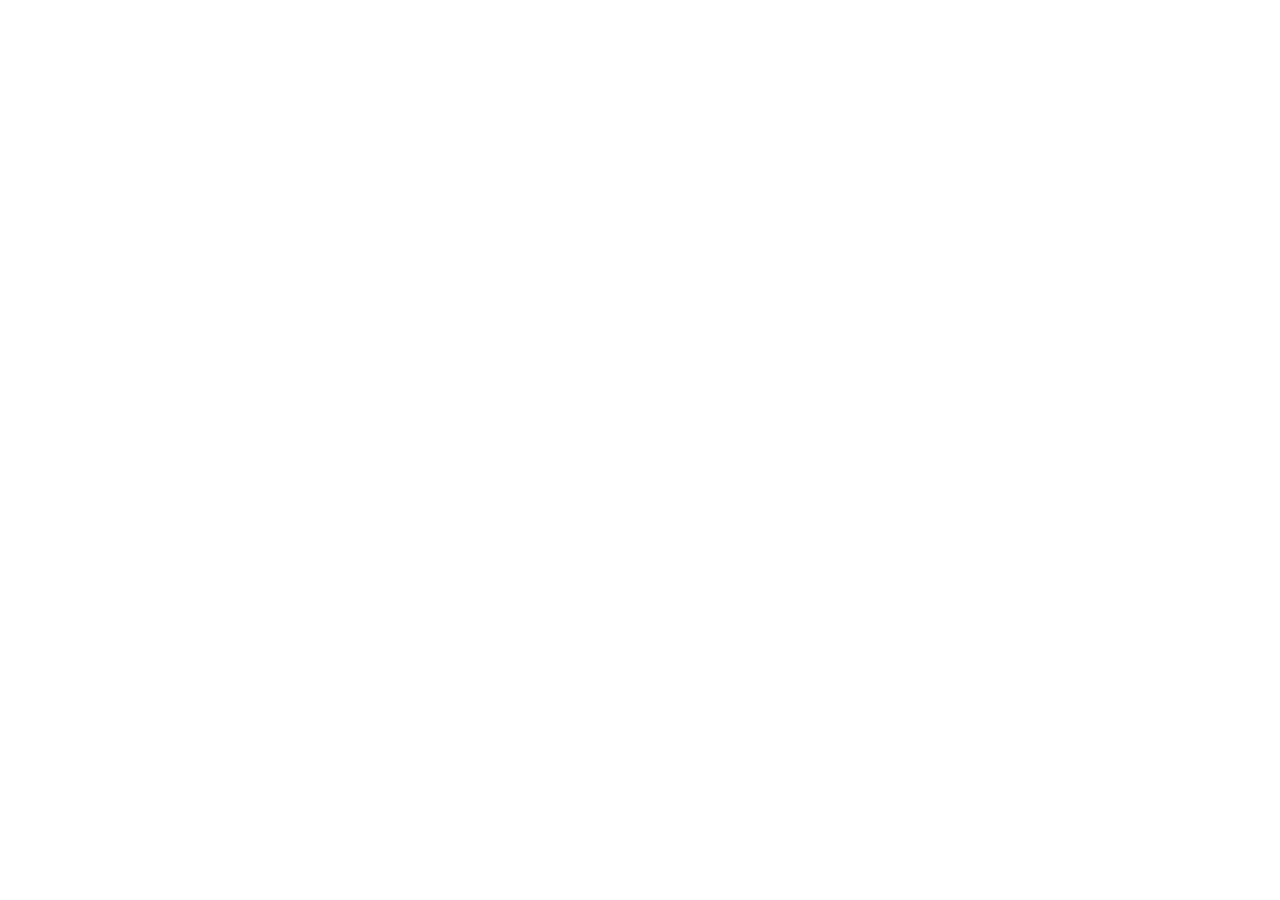
==== index.html @ 46931d1c "Website with motion" ====
<!doctype html>
<html lang="en">
  <head>
    <meta charset="UTF-8" />
    <meta name="viewport" content="width=device-width, initial-scale=1.0" />
    <meta name="theme-color" content="#0B1B3A" />
    <meta name="description" content="Mextra Mart — groceries, snacks, dairy and daily needs delivered to your door in minutes. Everything you need under one roof." />
    <link rel="icon" type="image/png" href="/mextra-mart-web/icon.png" />
    <link rel="apple-touch-icon" href="/mextra-mart-web/icon.png" />
    <link rel="manifest" href="/mextra-mart-web/manifest.webmanifest" />
    <title>Mextra Mart — Groceries delivered in minutes</title>
    <script type="module" crossorigin src="/mextra-mart-web/assets/index-C1_lPmuP.js"></script>
    <link rel="stylesheet" crossorigin href="/mextra-mart-web/assets/index-CFnrbe9W.css">
  </head>
  <body>
    <div id="root"></div>
  </body>
</html>
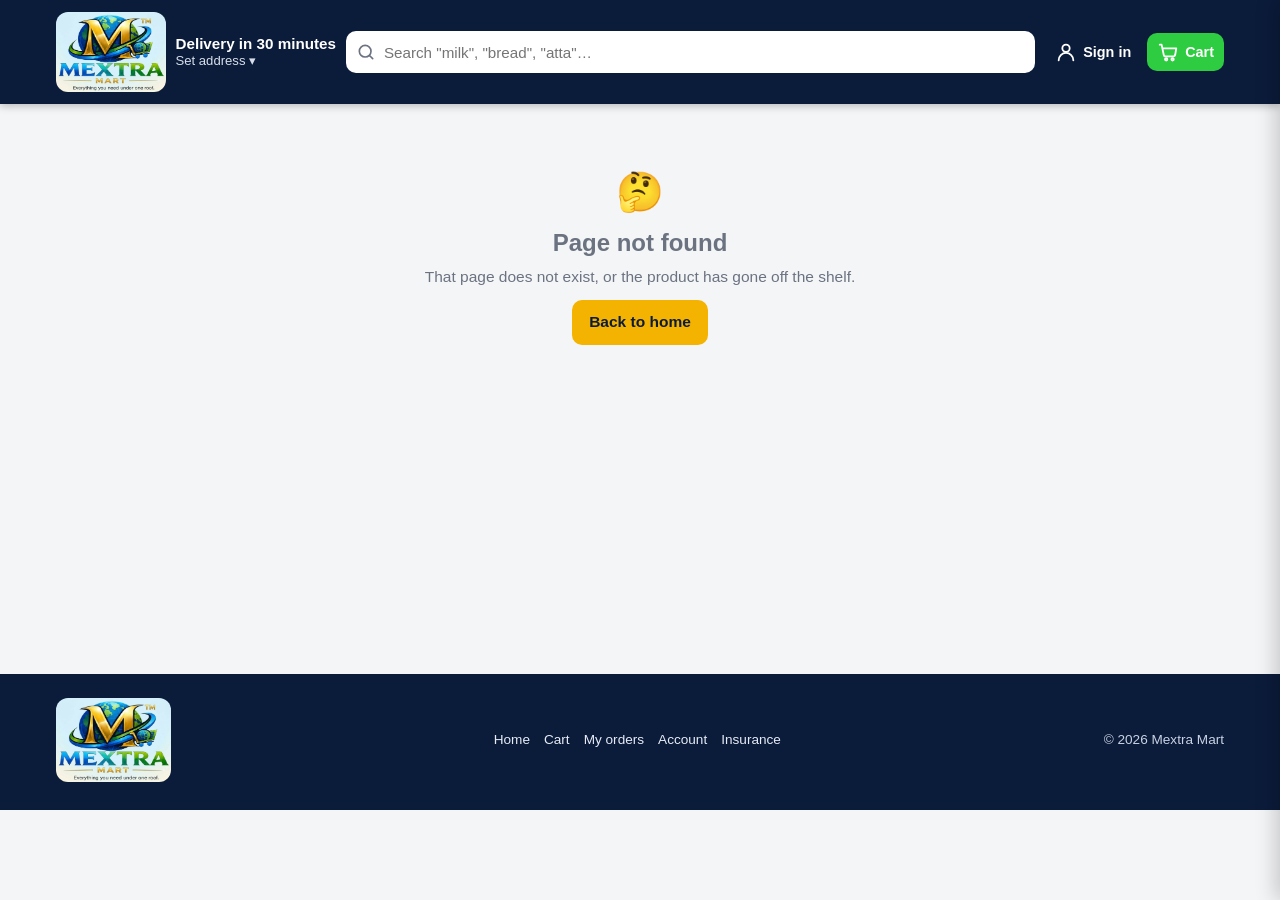
==== commit 411b7a59: "Insurance form fields named for screen readers" ====
--- a/index.html
+++ b/index.html
@@ -5,12 +5,12 @@
     <meta name="viewport" content="width=device-width, initial-scale=1.0" />
     <meta name="theme-color" content="#0B1B3A" />
     <meta name="description" content="Mextra Mart — groceries, snacks, dairy and daily needs delivered to your door in minutes. Everything you need under one roof." />
-    <link rel="icon" type="image/png" href="/mextra-mart-web/icon.png" />
-    <link rel="apple-touch-icon" href="/mextra-mart-web/icon.png" />
-    <link rel="manifest" href="/mextra-mart-web/manifest.webmanifest" />
+    <link rel="icon" type="image/png" href="/icon.png" />
+    <link rel="apple-touch-icon" href="/icon.png" />
+    <link rel="manifest" href="/manifest.webmanifest" />
     <title>Mextra Mart — Groceries delivered in minutes</title>
-    <script type="module" crossorigin src="/mextra-mart-web/assets/index-C1_lPmuP.js"></script>
-    <link rel="stylesheet" crossorigin href="/mextra-mart-web/assets/index-CFnrbe9W.css">
+    <script type="module" crossorigin src="/assets/index-BEagDI4g.js"></script>
+    <link rel="stylesheet" crossorigin href="/assets/index-Bed-eMU-.css">
   </head>
   <body>
     <div id="root"></div>
--- a/assets/index-Bed-eMU-.css
+++ b/assets/index-Bed-eMU-.css
@@ -0,0 +1 @@
+:root{--navy:#0b1b3a;--navy-2:#13294f;--gold:#f5b301;--gold-2:#d99f00;--green:#2ecc40;--green-2:#27ae35;--blue:#1e90ff;--red:#e53935;--red-bg:#fdecea;--bg:#f4f5f7;--card:#fff;--text:#1a1f2b;--muted:#6b7280;--line:#e5e7eb;--radius:12px;--shadow:0 1px 3px #0b1b3a14, 0 4px 14px #0b1b3a0f;--maxw:1200px;--hdr-h:112px;--lightningcss-light:initial;--lightningcss-dark: ;--lightningcss-light:initial;--lightningcss-dark: ;color-scheme:light;--ease:cubic-bezier(.2, .8, .2, 1);--pop:cubic-bezier(.34, 1.56, .64, 1);--dur:.22s;--dur-slow:.32s}@keyframes m-rise{0%{opacity:0;transform:translateY(12px)}to{opacity:1;transform:none}}@keyframes m-fade{0%{opacity:0}to{opacity:1}}@keyframes m-page{0%{opacity:0;transform:translateY(8px)}to{opacity:1;transform:none}}@keyframes m-pop{0%{opacity:0;transform:scale(.4)}60%{opacity:1;transform:scale(1.15)}to{opacity:1;transform:scale(1)}}@keyframes m-bump{0%{opacity:0;transform:translateY(6px)scale(.7)}55%{opacity:1;transform:translateY(-2px)scale(1.15)}to{opacity:1;transform:none}}@keyframes m-nudge{0%,to{transform:none}30%{transform:translateY(-3px)rotate(-6deg)}65%{transform:translateY(1px)rotate(4deg)}}@keyframes m-slide-up{0%{opacity:0;transform:translateY(calc(100% + 16px))}to{opacity:1;transform:none}}@keyframes m-slide-down{0%{opacity:1;transform:none}to{opacity:0;transform:translateY(calc(100% + 16px))}}@keyframes m-grow{0%{opacity:0;grid-template-rows:0fr}to{opacity:1;grid-template-rows:1fr}}@keyframes m-shrink{0%{opacity:1;grid-template-rows:1fr}to{opacity:0;grid-template-rows:0fr}}@keyframes m-shimmer{0%{background-position:200% 0}to{background-position:-200% 0}}@keyframes m-shine{0%{background-position:100% 0}to{background-position:0 0}}@keyframes m-kenburns{0%{transform:scale(1)}to{transform:scale(1.06)}}@keyframes m-fill{0%{transform:scaleX(0)}to{transform:scaleX(1)}}@keyframes m-draw{to{stroke-dashoffset:0}}@keyframes m-pulse{0%,to{box-shadow:0 0 0 1px var(--gold), 0 0 0 0 #f5b3018c}60%{box-shadow:0 0 0 1px var(--gold), 0 0 0 8px #f5b30100}}@keyframes m-toast-in{0%{opacity:0;transform:translateY(10px)scale(.97)}to{opacity:1;transform:none}}@keyframes m-toast-out{0%{opacity:1;transform:none}to{opacity:0;transform:translateY(6px)scale(.97)}}.reveal{opacity:0;transform:translateY(12px)}.reveal.in{opacity:1;animation:m-rise var(--dur-slow) var(--ease) backwards;animation-delay:var(--d,0s);transform:none}.page-anim{animation:m-page .28s var(--ease) both}.pressable,.btn,.iconbtn,.xbtn,.catbtn,.dot{transition:transform .12s var(--ease)}.pressable:active:not(:disabled),.btn:active:not(:disabled),.iconbtn:active:not(:disabled),.xbtn:active:not(:disabled){transform:scale(.97)}@media (prefers-reduced-motion:reduce){*,:before,:after{scroll-behavior:auto!important;transition-duration:.01ms!important;animation-duration:.01ms!important;animation-iteration-count:1!important;animation-delay:0s!important}.reveal,.reveal.in{opacity:1;animation:none;transform:none}.page-anim{animation:none}}*{box-sizing:border-box}html{-webkit-text-size-adjust:100%}body{color:var(--text);background:var(--bg);margin:0;font-family:-apple-system,BlinkMacSystemFont,Segoe UI,Roboto,Helvetica Neue,Arial,sans-serif;font-size:15px;line-height:1.45}a{color:var(--blue);text-decoration:none}a:hover{text-decoration:underline}img{max-width:100%;display:block}button{font:inherit;cursor:pointer}input,select,textarea{font:inherit;color:inherit}h1,h2,h3{margin:0 0 .5rem;line-height:1.25}h1{font-size:1.5rem}h2{font-size:1.2rem}h3{font-size:1.05rem}p{margin:0 0 .75rem}.wrap{max-width:var(--maxw);margin:0 auto;padding:0 12px}.page{min-height:60vh;padding:16px 0 96px}.muted{color:var(--muted)}.small{font-size:.85rem}.row{align-items:center;gap:8px;display:flex}.between{justify-content:space-between;align-items:center;gap:8px;display:flex}.stack{flex-direction:column;gap:12px;display:flex}.sr{clip:rect(0 0 0 0);width:1px;height:1px;position:absolute;overflow:hidden}.btn{background:var(--gold);color:var(--navy);transition:background .15s, transform .12s var(--ease), box-shadow .2s var(--ease);border:1px solid #0000;border-radius:10px;justify-content:center;align-items:center;gap:6px;padding:10px 16px;font-weight:600;display:inline-flex;text-decoration:none!important}.btn:hover{background:var(--gold-2)}.btn:active:not(:disabled){transform:scale(.97)}.btn:disabled{opacity:.55;cursor:not-allowed;transform:none}.btn.block{width:100%}.btn.lg{padding:13px 20px;font-size:1.02rem}.btn.sm{border-radius:8px;padding:6px 12px;font-size:.85rem}.btn.ghost{border-color:var(--line);color:var(--text);background:0 0}.btn.ghost:hover{background:#f1f2f4}.btn.danger{border-color:var(--red);color:var(--red);background:0 0}.btn.danger:hover{background:var(--red-bg)}.btn.navy{background:var(--navy);color:#fff}.btn.navy:hover{background:var(--navy-2)}.btn.link{color:var(--blue);background:0 0;border:0;padding:0;font-weight:500}.btn.link:hover{text-decoration:underline}.field{flex-direction:column;gap:4px;margin-bottom:12px;display:flex}.field label{color:#374151;font-size:.85rem;font-weight:600}.input,.field input,.field select,.field textarea{background:#fff;border:1px solid #d1d5db;border-radius:10px;outline:none;width:100%;padding:10px 12px;transition:border-color .15s,box-shadow .15s}.field input:focus,.field select:focus,.field textarea:focus,.input:focus{border-color:var(--gold);box-shadow:0 0 0 3px #f5b30140}.field textarea{resize:vertical;min-height:72px}.field .hint{color:var(--muted);font-size:.8rem}.check{align-items:center;gap:8px;font-size:.92rem;display:flex}.check input{width:18px;height:18px;accent-color:var(--green)}.grid2{grid-template-columns:1fr 1fr;gap:0 12px;display:grid}.err{color:var(--red);font-size:.9rem}.errbox{background:var(--red-bg);color:#8e1c17;border:1px solid #f5c2c0;border-radius:10px;padding:10px 12px;font-size:.92rem}.okbox.placed{animation:m-rise var(--dur-slow) var(--ease) both;align-items:center;gap:10px;display:flex}.okcheck{width:30px;height:30px;color:var(--green-2);flex:none}.okcheck circle{stroke-dasharray:70;stroke-dashoffset:70px;animation:m-draw .5s .1s var(--ease) forwards}.okcheck path{stroke-dasharray:24;stroke-dashoffset:24px;animation:m-draw .3s .5s var(--ease) forwards}.okbox{color:#1b6e27;background:#e8f8ea;border:1px solid #bfe8c5;border-radius:10px;padding:10px 12px;font-size:.92rem}.notice{color:#6b4d00;background:#fff7d6;border:1px solid #f3dd8a;border-radius:10px;padding:10px 12px;font-size:.92rem}.card{background:var(--card);border-radius:var(--radius);box-shadow:var(--shadow);padding:14px}.card+.card{margin-top:12px}.card h2,.card h3{margin-bottom:10px}.section{margin:18px 0}.section-head{justify-content:space-between;align-items:baseline;margin-bottom:10px;display:flex}.section-head h2{margin:0}.seeall{color:var(--blue);white-space:nowrap;font-size:.9rem;font-weight:600}.hdr{background:var(--navy);color:#fff;z-index:40;position:sticky;top:0;box-shadow:0 2px 8px #00000040}.hdr-in{grid-template-columns:1fr auto;grid-template-areas:"brand actions""eta eta""search search";gap:8px 10px;padding:8px 12px;display:grid}.brand{color:#fff;letter-spacing:.2px;grid-area:brand;align-items:center;gap:10px;font-size:1.15rem;font-weight:800;display:flex}.brand:hover{text-decoration:none}.brand img{object-fit:contain;border-radius:12px;flex:none;width:auto;height:72px;display:block}.eta{flex-direction:column;grid-area:eta;min-width:0;line-height:1.2;display:flex}.eta b{color:#0000;-webkit-background-clip:text;background-clip:text;background-image:linear-gradient(100deg, #fff 42%, var(--gold) 50%, #fff 58%);animation:m-shine 1.1s .5s var(--ease) 1 both;background-position:0 0;background-size:250% 100%;font-size:.95rem}.eta a{color:#d7deea;white-space:nowrap;text-overflow:ellipsis;font-size:.82rem;overflow:hidden}.eta a:hover{color:#fff}.hdr-search{grid-area:search}.hdr-actions{grid-area:actions;align-items:center;gap:6px;display:flex}.hdr-actions a,.hdr-actions button{color:#fff}.iconbtn{color:#fff;transition:background .15s, transform .12s var(--ease);background:0 0;border:0;border-radius:10px;align-items:center;gap:6px;padding:8px 10px;font-size:.9rem;font-weight:600;display:inline-flex}.iconbtn:hover{background:#ffffff1a;text-decoration:none}.iconbtn:active{transform:scale(.95)}.iconbtn svg{width:22px;height:22px}.iconbtn .lbl{display:none}.cartbtn{background:var(--green);color:#fff;position:relative}.cartbtn svg{transition:transform .2s var(--ease)}.cartbtn.bump svg{animation:m-nudge .4s var(--ease)}.cartbtn:hover{background:var(--green-2)}.badge{animation:m-pop .35s var(--pop) both;background:var(--gold);min-width:18px;height:18px;color:var(--navy);border-radius:9px;justify-content:center;align-items:center;padding:0 5px;font-size:.72rem;font-weight:800;display:flex;position:absolute;top:-4px;right:-4px}.searchbar{height:42px;color:var(--text);transition:box-shadow var(--dur) var(--ease), transform var(--dur) var(--ease);background:#fff;border-radius:10px;align-items:center;padding:0 10px;display:flex}.searchbar:focus-within{transform:scale(1.012);box-shadow:0 0 0 3px #f5b30173,0 6px 16px #0000002e}.searchbar button{transition:transform .12s var(--ease), color .15s}.searchbar button:hover{color:var(--text)}.searchbar button:active{transform:scale(.9)}.searchbar svg{width:20px;height:20px;color:var(--muted);flex:none}.searchbar input{background:0 0;border:0;outline:none;flex:1;min-width:0;height:100%;padding:0 8px;font-size:.95rem}.searchbar button{color:var(--muted);background:0 0;border:0;padding:4px}.closed-strip{background:var(--red);color:#fff;text-align:center;padding:8px 12px;font-size:.92rem;font-weight:600}.offline-strip{color:#6b4d00;text-align:center;background:#fff3cd;padding:8px 12px;font-size:.9rem}.carousel{border-radius:var(--radius);background:var(--navy-2);box-shadow:var(--shadow);position:relative;overflow:hidden}.carousel-track{transition:transform .5s var(--ease);display:flex}.carousel-slide{aspect-ratio:16/6;cursor:pointer;background:#dfe3ea;flex:none;width:100%;position:relative}.carousel-slide img{object-fit:cover;transform-origin:50%;width:100%;height:100%}.carousel-slide.on img{animation:m-kenburns 6s var(--ease) both}.carousel-slide .title{transition:opacity .3s var(--ease), transform .3s var(--ease);opacity:0;transform:translateY(6px)}.carousel-slide.on .title{opacity:1;transition-delay:.15s;transform:none}.carousel-slide .title{color:#fff;text-shadow:0 1px 4px #0009;font-size:1.05rem;font-weight:700;position:absolute;bottom:10px;left:12px}.carousel-dots{justify-content:center;gap:6px;display:flex;position:absolute;bottom:8px;left:0;right:0}.carousel-dots button{width:8px;height:8px;transition:width var(--dur-slow) var(--ease), background var(--dur) var(--ease);background:#ffffff8c;border:0;border-radius:4px;padding:0}.carousel-dots button.on{background:var(--gold);width:18px}.carousel-arrow{width:34px;height:34px;color:var(--navy);opacity:0;transition:opacity var(--dur) var(--ease), transform .12s var(--ease);background:#ffffffd9;border:0;border-radius:50%;justify-content:center;align-items:center;font-size:1.2rem;display:flex;position:absolute;top:50%;transform:translateY(-50%)}.carousel-arrow.l{left:8px}.carousel-arrow.r{right:8px}.carousel:hover .carousel-arrow,.carousel:focus-within .carousel-arrow{opacity:1}.carousel-arrow:active{transform:translateY(-50%)scale(.92)}.catgrid{grid-template-columns:repeat(4,1fr);gap:10px;display:grid}.cat{text-align:center;color:var(--text);flex-direction:column;align-items:center;gap:6px;font-size:.8rem;font-weight:600;line-height:1.2;display:flex}.cat:hover{color:var(--navy);text-decoration:none}.cat .thumb{aspect-ratio:1;border-radius:var(--radius);width:100%;box-shadow:var(--shadow);transition:transform .25s var(--ease), box-shadow .25s var(--ease);background:#eef1f5;overflow:hidden}.cat:hover .thumb{transform:translateY(-3px);box-shadow:0 4px 10px #0b1b3a1a,0 10px 24px #0b1b3a1a}.cat .thumb img{object-fit:cover;width:100%;height:100%;transition:transform .3s var(--ease)}.cat:hover .thumb img{transform:scale(1.05)}.prow{scroll-snap-type:x proximity;-webkit-overflow-scrolling:touch;gap:10px;padding:4px 2px 10px;display:flex;overflow-x:auto}.prow::-webkit-scrollbar{height:6px}.prow::-webkit-scrollbar-thumb{background:#cfd4dc;border-radius:3px}.prow>*{scroll-snap-align:start;flex:none;width:150px}.pgrid{grid-template-columns:repeat(auto-fill,minmax(150px,1fr));gap:10px;display:grid}.pcard{background:var(--card);border-radius:var(--radius);box-shadow:var(--shadow);min-width:0;transition:transform .25s var(--ease), box-shadow .25s var(--ease);flex-direction:column;gap:6px;padding:10px;display:flex;position:relative}@media (hover:hover){.pcard:hover{transform:translateY(-3px);box-shadow:0 4px 10px #0b1b3a1a,0 12px 28px #0b1b3a1f}}.pcard .pimg{aspect-ratio:1;background:#f1f3f6;border-radius:10px;display:block;overflow:hidden}.pcard .pimg img{object-fit:cover;width:100%;height:100%;transition:transform .3s var(--ease)}.pcard:hover .pimg img{transform:scale(1.03)}.pcard .pname{color:var(--text);-webkit-line-clamp:2;-webkit-box-orient:vertical;min-height:2.5em;font-size:.9rem;font-weight:600;line-height:1.25;display:-webkit-box;overflow:hidden}.pcard .pname:hover{color:var(--navy);text-decoration:none}.pcard .punit{color:var(--muted);font-size:.8rem}.pcard .pfoot{justify-content:space-between;align-items:center;gap:6px;margin-top:auto;display:flex}.pcard .pfoot>div{flex-wrap:wrap;align-items:baseline;column-gap:4px;min-width:0;display:flex}.pcard .pfoot>div .mrp{margin-left:0}.pcard .pfoot>div .from{flex-basis:100%}.price{font-size:.95rem;font-weight:700}.mrp{color:var(--muted);margin-left:4px;font-size:.8rem;text-decoration:line-through}.off{background:var(--blue);color:#fff;z-index:1;border-radius:6px;padding:2px 6px;font-size:.7rem;font-weight:700;position:absolute;top:8px;left:8px}.oos{color:var(--red);font-size:.78rem;font-weight:600}.placeholder{color:#9aa3b2;background:#e8ebf0;justify-content:center;align-items:center;width:100%;height:100%;font-size:2rem;font-weight:800;display:flex}.addbtn{border:1px solid var(--green);min-width:66px;height:32px;color:var(--green-2);letter-spacing:.3px;transition:background .15s, transform .12s var(--ease), opacity var(--dur) var(--ease);background:#fff;border-radius:8px;padding:0 12px;font-size:.85rem;font-weight:800}.addbtn:hover{background:#ecfaee}.addbtn:active:not(:disabled){transform:scale(.97)}.addbtn:disabled{border-color:var(--line);color:var(--muted);cursor:not-allowed;background:#f5f5f5}.stepper{background:var(--green);color:#fff;border-radius:8px;align-items:center;min-width:76px;height:32px;font-weight:700;display:inline-flex;overflow:hidden}.stepper button{color:#fff;width:28px;height:100%;transition:background .15s, transform .12s var(--ease);background:0 0;border:0;font-size:1.1rem;font-weight:700}.stepper button:hover{background:#0000001f}.stepper button:active:not(:disabled){transform:scale(.85)}.stepper button:disabled{opacity:.5;cursor:not-allowed}.stepper span{text-align:center;flex:1;min-width:20px;font-size:.9rem}.stepper .qty{animation:m-bump .3s var(--pop) both;display:inline-block}.stepper.lg{min-width:110px;height:40px}.stepper.lg button{width:36px;font-size:1.3rem}.addbtn.lg{min-width:110px;height:40px;font-size:1rem}.addwrap{vertical-align:middle;width:66px;height:32px;transition:width var(--dur) var(--ease);display:inline-grid}.addwrap.has{width:76px}.addwrap.lg{width:110px;height:40px}.addwrap>*{width:100%;min-width:0;transition:opacity var(--dur) var(--ease), transform var(--dur) var(--pop);grid-area:1/1}.addwrap .addbtn{padding:0 6px}.addwrap>[inert]{opacity:0;pointer-events:none;transform:scale(.8)}.addwrap.has .stepper{animation:m-pop .28s var(--pop) both}.pdp{gap:16px;display:grid}.pdp .gallery{border-radius:var(--radius);box-shadow:var(--shadow);background:#fff;overflow:hidden}.pdp .gallery .main{aspect-ratio:1;background:#f1f3f6}.pdp .gallery .main img{object-fit:contain;width:100%;height:100%}.pdp .thumbs{gap:8px;padding:10px;display:flex;overflow-x:auto}.pdp .thumbs button{width:56px;height:56px;transition:border-color .15s, transform .12s var(--ease);background:#f1f3f6;border:2px solid #0000;border-radius:8px;flex:none;padding:0;overflow:hidden}.pdp .thumbs button:active{transform:scale(.94)}.pdp .thumbs button.on{border-color:var(--gold)}.pdp .thumbs img{object-fit:cover;width:100%;height:100%}.pdp .info h1{font-size:1.35rem}.pdp .bigprice{font-size:1.5rem;font-weight:800}.pdp .bigprice .mrp{font-size:1rem}.pdp .offtag{background:var(--blue);color:#fff;vertical-align:middle;border-radius:6px;margin-left:8px;padding:2px 8px;font-size:.8rem;font-weight:700;display:inline-block}.crumbs{color:var(--muted);margin-bottom:10px;font-size:.85rem}.crumbs a{color:var(--muted)}.drawer-bg{z-index:60;opacity:0;pointer-events:none;transition:opacity var(--dur-slow) var(--ease);background:#0b1b3a73;position:fixed;inset:0}.drawer-bg.open{opacity:1;pointer-events:auto}.drawer{background:var(--bg);z-index:61;width:min(420px,100%);transition:transform var(--dur-slow) var(--ease);flex-direction:column;display:flex;position:fixed;top:0;bottom:0;right:0;transform:translate(100%);box-shadow:-4px 0 20px #0003}.drawer.open{transform:translate(0)}.drawer-head{border-bottom:1px solid var(--line);background:#fff;justify-content:space-between;align-items:center;padding:12px 14px;display:flex}.drawer-head h2{margin:0;font-size:1.1rem}.drawer-body{flex:1;padding:12px;overflow-y:auto}.drawer-foot{border-top:1px solid var(--line);background:#fff;padding:12px}.xbtn{width:34px;height:34px;color:var(--text);transition:background .15s, transform .12s var(--ease);background:#f1f2f4;border:0;border-radius:50%;font-size:1.2rem;line-height:1}.xbtn:hover{background:#e4e6ea}.xbtn:active{transform:scale(.9)}.cline{border-bottom:1px solid var(--line);grid-template-columns:56px 1fr auto;align-items:center;gap:10px;padding:10px 0;display:grid}.cline:last-child,.cline-anim:last-child .cline{border-bottom:0}.cline-anim{animation:m-grow .28s var(--ease) both;grid-template-rows:1fr;display:grid}.cline-anim>*{min-height:0;overflow:hidden}.cline-anim.leaving{animation:m-shrink .25s var(--ease) both;pointer-events:none}.cline .thumb{background:#f1f3f6;border-radius:8px;width:56px;height:56px;overflow:hidden}.cline .thumb img{object-fit:cover;width:100%;height:100%}.cline .placeholder{font-size:1.3rem}.cline .cname{color:var(--text);font-size:.9rem;font-weight:600;line-height:1.25}.cline .cunit{color:var(--muted);font-size:.8rem}.cline .cright{flex-direction:column;align-items:flex-end;gap:6px;display:flex}.empty{text-align:center;color:var(--muted);padding:40px 12px}.empty .big{margin-bottom:8px;font-size:2.4rem}.bill{flex-direction:column;gap:6px;font-size:.95rem;display:flex}.bill .line{justify-content:space-between;gap:8px;display:flex}.bill .line.total{border-top:1px dashed var(--line);margin-top:4px;padding-top:8px;font-size:1.05rem;font-weight:800}.bill .free{color:var(--green-2);font-weight:700}.bill .disc{color:var(--green-2)}.stickybar{z-index:50;background:var(--green);color:#fff;animation:m-slide-up var(--dur-slow) var(--ease) both;transition:transform .12s var(--ease);border:0;border-radius:12px;justify-content:space-between;align-items:center;gap:10px;padding:10px 14px;font-weight:700;display:flex;position:fixed;bottom:12px;left:12px;right:12px;box-shadow:0 6px 18px #00000040}.stickybar.leaving{animation:m-slide-down .26s var(--ease) both;pointer-events:none}.stickybar:active{transform:scale(.98)}.stickybar .lft{flex-direction:column;align-items:flex-start;line-height:1.2;display:flex}.stickybar .lft small{opacity:.9;font-size:.78rem;font-weight:500}.stickybar .rgt{align-items:center;gap:4px;font-size:.98rem;display:flex}.checkout{gap:12px;display:grid}.addr-list{flex-direction:column;gap:8px;display:flex}.addr-opt{transition:border-color .15s, box-shadow .2s var(--ease);border:1px solid var(--line);cursor:pointer;background:#fff;border-radius:10px;align-items:flex-start;gap:10px;padding:10px 12px;display:flex}.addr-opt.on{border-color:var(--gold);box-shadow:0 0 0 2px #f5b3014d}.addr-opt input{accent-color:var(--navy);margin-top:3px}.addr-opt .lbl{background:#eef1f5;border-radius:6px;margin-right:6px;padding:1px 8px;font-size:.85rem;font-weight:700}.addr-opt .txt{color:#374151;font-size:.9rem}.coupon{gap:8px;display:flex}.coupon input{text-transform:uppercase;flex:1}.payopt{border:1px solid var(--line);background:#fff;border-radius:10px;align-items:center;gap:10px;padding:10px 12px;display:flex}.payopt.on{border-color:var(--gold)}.payopt.off{opacity:.6}.payopt input{accent-color:var(--navy)}.tag{color:var(--muted);background:#eef1f5;border-radius:6px;padding:1px 7px;font-size:.72rem;font-weight:700;display:inline-block}.olist{flex-direction:column;gap:10px;display:flex}.ocard{color:var(--text);display:block}.ocard:hover{text-decoration:none}.ocard .ono{font-weight:800}.ocard .oitems{color:var(--muted);-webkit-line-clamp:2;-webkit-box-orient:vertical;font-size:.88rem;display:-webkit-box;overflow:hidden}.status{color:#374151;background:#eef1f5;border-radius:999px;padding:3px 9px;font-size:.78rem;font-weight:700;display:inline-block}.status.placed{color:#7a5a00;background:#fff3cd}.status.confirmed{color:#0d47a1;background:#e3f2fd}.status.packed{color:#4527a0;background:#ede7f6}.status.out_for_delivery{color:#b85c00;background:#fff0e0}.status.delivered{color:#1b6e27;background:#e8f8ea}.status.cancelled{background:var(--red-bg);color:#8e1c17}.stepper-v{grid-template-columns:repeat(5,1fr);gap:4px;margin:8px 0 4px;display:grid;position:relative}.step{text-align:center;color:var(--muted);flex-direction:column;align-items:center;gap:6px;font-size:.74rem;display:flex;position:relative}.step .dot{z-index:1;color:#fff;width:22px;height:22px;transition:background var(--dur-slow) var(--ease), box-shadow var(--dur-slow) var(--ease);background:#dfe3ea;border:3px solid #fff;border-radius:50%;justify-content:center;align-items:center;font-size:.7rem;font-weight:800;display:flex;box-shadow:0 0 0 1px #dfe3ea}.step .dot svg{animation:m-pop .3s var(--pop) both;animation-delay:calc(var(--i,0) * .14s + .2s)}.step:before{content:"";background:#dfe3ea;height:3px;position:absolute;top:11px;left:-50%;right:50%}.step:after{content:"";background:var(--green);transform-origin:0;height:3px;position:absolute;top:11px;left:-50%;right:50%;transform:scaleX(0)}.step:first-child:before,.step:first-child:after{display:none}.step.done{color:var(--text);font-weight:600}.step.done .dot{background:var(--green);box-shadow:0 0 0 1px var(--green);transition-delay:calc(var(--i,0) * .14s)}.step.done:after{animation:m-fill .35s var(--ease) both;animation-delay:calc(var(--i,0) * .14s - .1s)}.step.now .dot{background:var(--gold);box-shadow:0 0 0 1px var(--gold);color:var(--navy);animation:1.8s ease-in-out infinite m-pulse;animation-delay:calc(var(--i,0) * .14s + .3s)}.step.now{color:var(--navy);font-weight:700}.step .when{color:var(--muted);font-size:.68rem;font-weight:400}.cancelled-box{background:var(--red-bg);color:#8e1c17;border-radius:10px;padding:10px 12px;font-weight:600}.oitem{border-bottom:1px solid var(--line);grid-template-columns:44px 1fr auto;align-items:center;gap:10px;padding:8px 0;font-size:.92rem;display:grid}.oitem:last-child{border-bottom:0}.oitem .thumb{background:#f1f3f6;border-radius:8px;width:44px;height:44px;overflow:hidden}.oitem .thumb img{object-fit:cover;width:100%;height:100%}.oitem .placeholder{font-size:1rem}.acct-nav{flex-wrap:wrap;gap:8px;margin-bottom:12px;display:flex}.acct-nav a{transition:background .15s, color .15s, transform .12s var(--ease)}.acct-nav a:active{transform:scale(.96)}.acct-nav a{color:var(--text);box-shadow:var(--shadow);background:#fff;border-radius:999px;padding:6px 12px;font-size:.88rem;font-weight:600}.acct-nav a.on{background:var(--navy);color:#fff}.acct-nav a:hover{text-decoration:none}.auth{max-width:420px;margin:24px auto}.auth .card{padding:22px}.auth h1{text-align:center;margin-bottom:4px}.auth .sub{text-align:center;color:var(--muted);margin-bottom:18px}.auth .logo{border-radius:14px;width:220px;height:auto;margin:0 auto 10px;display:block}.sk{background:#e9ecf1 linear-gradient(100deg,#fff0 35%,#ffffffbf 50%,#fff0 65%) 0 0/200% 100%;border-radius:8px;animation:1.4s ease-in-out infinite m-shimmer}.toasts{z-index:100;pointer-events:none;flex-direction:column;gap:8px;width:min(92vw,420px);display:flex;position:fixed;bottom:84px;left:50%;transform:translate(-50%)}.toast{background:var(--navy);color:#fff;animation:m-toast-in .24s var(--pop) both;pointer-events:auto;border-radius:10px;padding:11px 14px;font-size:.92rem;box-shadow:0 6px 18px #00000040}.toast.leaving{animation:m-toast-out .22s var(--ease) both}.toast.err{background:var(--red)}.toast.ok{background:var(--green-2)}.footer{background:var(--navy);color:#c9d2e3;margin-top:30px;padding:24px 0 28px;font-size:.9rem}.footer .wrap{flex-direction:column;gap:8px;display:flex}.footer .fbrand{color:#fff;align-items:center;gap:8px;font-size:1.1rem;font-weight:800;display:flex}.footer .fbrand img{object-fit:contain;border-radius:12px;flex:none;width:auto;height:84px;display:block}.footer a{color:#e6ebf5}.footer .flinks{flex-wrap:wrap;gap:14px;display:flex}@media (width>=640px){body{font-size:15.5px}.wrap{padding:0 16px}.catgrid{grid-template-columns:repeat(6,1fr)}.prow>*{width:170px}.pgrid{grid-template-columns:repeat(auto-fill,minmax(170px,1fr))}.pdp{grid-template-columns:1fr 1fr;align-items:start}.checkout{grid-template-columns:1fr 360px;align-items:start}.checkout .side{top:calc(var(--hdr-h) + 12px);position:sticky}.stickybar{display:none}.carousel-slide{aspect-ratio:16/5}.step{font-size:.82rem}}@media (width>=900px){:root{--hdr-h:68px}.hdr-in{grid-template-columns:auto auto 1fr auto;grid-template-areas:"brand eta search actions";align-items:center;padding:12px 16px}.eta{max-width:260px}.brand img{height:80px}.iconbtn .lbl{display:inline}.catgrid{grid-template-columns:repeat(8,1fr)}.prow>*{width:185px}.pgrid{grid-template-columns:repeat(auto-fill,minmax(185px,1fr))}.carousel-slide{aspect-ratio:16/4.5}.page{padding-top:20px}.footer .wrap{flex-direction:row;justify-content:space-between;align-items:center}}.addopts{flex-direction:column;flex:none;align-items:center;gap:2px;text-decoration:none;display:inline-flex}.addopts:hover{text-decoration:none}.addopts .addbtn{justify-content:center;align-items:center;display:inline-flex}.addopts small{color:var(--muted);font-size:.66rem;line-height:1}.pfoot .from{color:var(--muted);font-size:.72rem}.sizes{margin-bottom:16px}.sizes .chips{flex-wrap:wrap;gap:8px;margin-top:6px;display:flex}.sizes .size{border:1px solid var(--line);min-width:44px;height:36px;transition:border-color .15s, background .15s, transform .12s var(--ease);background:#fff;border-radius:8px;padding:0 12px;font-weight:700}.sizes .size:hover{border-color:var(--green)}.sizes .size:active{transform:scale(.96)}.sizes .size.on{border-color:var(--green);color:var(--green-2);background:#ecfaee}.sizes .size.gone{color:var(--muted);background:#f5f5f5;text-decoration:line-through}.insurance h1{margin-bottom:4px}.insurance .lead{margin:0 0 16px}.ins-kinds{grid-template-columns:repeat(auto-fill,minmax(150px,1fr));gap:10px;margin-bottom:16px;display:grid}.ins-kind{text-align:left;border-radius:var(--radius);background:var(--card);box-shadow:var(--shadow);cursor:pointer;transition:border-color .15s, transform .12s var(--ease);border:2px solid #0000;flex-direction:column;align-items:flex-start;gap:4px;padding:14px;display:flex}.ins-kind:hover{border-color:var(--line)}.ins-kind:active{transform:scale(.98)}.ins-kind.on{border-color:var(--green);background:#f3fbf4}.ins-kind .ico{font-size:1.8rem;line-height:1}.ins-form h2{margin-bottom:14px}.ins-check{align-items:center;gap:8px;margin:-2px 0 14px;font-size:.92rem;display:flex}.ins-done{text-align:center;padding:26px 18px}.ins-done .big{font-size:2.6rem}.ins-done p{margin:8px 0 16px}.ins-note{margin-top:16px}.ins-promo{border-radius:var(--radius);color:#fff;box-shadow:var(--shadow);background:linear-gradient(100deg,#0b1b3a,#1e3c78);align-items:center;gap:14px;padding:14px 16px;text-decoration:none;display:flex}.ins-promo:hover{filter:brightness(1.08);text-decoration:none}.ins-promo .ico{font-size:2rem;line-height:1}.ins-promo b{font-size:1.05rem;display:block}.ins-promo .small{color:#cfd8ea}.ins-promo .go{color:var(--gold);margin-left:auto;font-size:1.8rem}@media (width<=520px){.ins-form .grid2{grid-template-columns:1fr}}
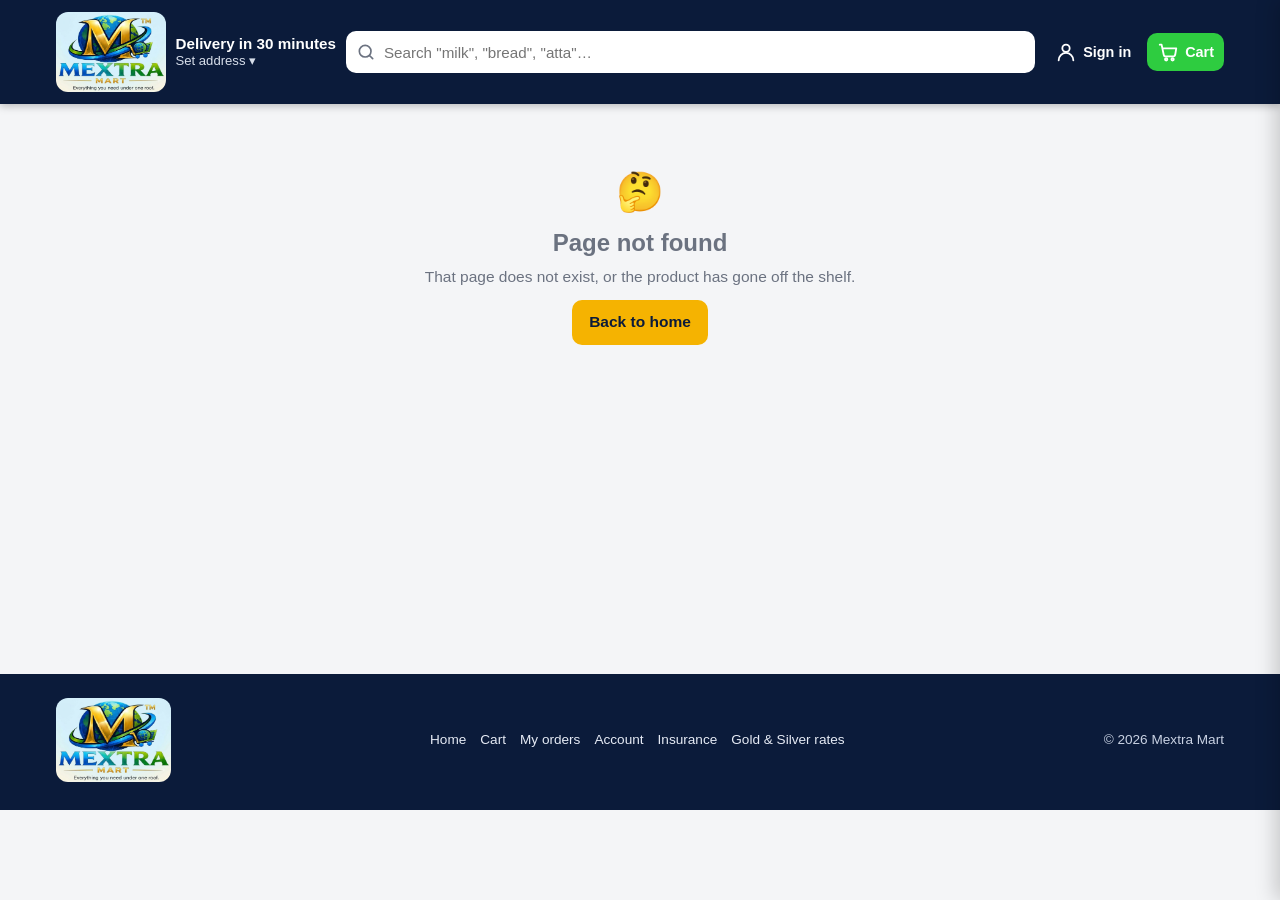
==== commit 400f9e8d: "Rates averaged over three markets" ====
--- a/index.html
+++ b/index.html
@@ -9,8 +9,8 @@
     <link rel="apple-touch-icon" href="/icon.png" />
     <link rel="manifest" href="/manifest.webmanifest" />
     <title>Mextra Mart — Groceries delivered in minutes</title>
-    <script type="module" crossorigin src="/assets/index-BEagDI4g.js"></script>
-    <link rel="stylesheet" crossorigin href="/assets/index-Bed-eMU-.css">
+    <script type="module" crossorigin src="/assets/index-BVix803X.js"></script>
+    <link rel="stylesheet" crossorigin href="/assets/index-DtLcOVgh.css">
   </head>
   <body>
     <div id="root"></div>
--- a/assets/index-DtLcOVgh.css
+++ b/assets/index-DtLcOVgh.css
@@ -0,0 +1 @@
+:root{--navy:#0b1b3a;--navy-2:#13294f;--gold:#f5b301;--gold-2:#d99f00;--green:#2ecc40;--green-2:#27ae35;--blue:#1e90ff;--red:#e53935;--red-bg:#fdecea;--bg:#f4f5f7;--card:#fff;--text:#1a1f2b;--muted:#6b7280;--line:#e5e7eb;--radius:12px;--shadow:0 1px 3px #0b1b3a14, 0 4px 14px #0b1b3a0f;--maxw:1200px;--hdr-h:112px;--lightningcss-light:initial;--lightningcss-dark: ;--lightningcss-light:initial;--lightningcss-dark: ;color-scheme:light;--ease:cubic-bezier(.2, .8, .2, 1);--pop:cubic-bezier(.34, 1.56, .64, 1);--dur:.22s;--dur-slow:.32s}@keyframes m-rise{0%{opacity:0;transform:translateY(12px)}to{opacity:1;transform:none}}@keyframes m-fade{0%{opacity:0}to{opacity:1}}@keyframes m-page{0%{opacity:0;transform:translateY(8px)}to{opacity:1;transform:none}}@keyframes m-pop{0%{opacity:0;transform:scale(.4)}60%{opacity:1;transform:scale(1.15)}to{opacity:1;transform:scale(1)}}@keyframes m-bump{0%{opacity:0;transform:translateY(6px)scale(.7)}55%{opacity:1;transform:translateY(-2px)scale(1.15)}to{opacity:1;transform:none}}@keyframes m-nudge{0%,to{transform:none}30%{transform:translateY(-3px)rotate(-6deg)}65%{transform:translateY(1px)rotate(4deg)}}@keyframes m-slide-up{0%{opacity:0;transform:translateY(calc(100% + 16px))}to{opacity:1;transform:none}}@keyframes m-slide-down{0%{opacity:1;transform:none}to{opacity:0;transform:translateY(calc(100% + 16px))}}@keyframes m-grow{0%{opacity:0;grid-template-rows:0fr}to{opacity:1;grid-template-rows:1fr}}@keyframes m-shrink{0%{opacity:1;grid-template-rows:1fr}to{opacity:0;grid-template-rows:0fr}}@keyframes m-shimmer{0%{background-position:200% 0}to{background-position:-200% 0}}@keyframes m-shine{0%{background-position:100% 0}to{background-position:0 0}}@keyframes m-kenburns{0%{transform:scale(1)}to{transform:scale(1.06)}}@keyframes m-fill{0%{transform:scaleX(0)}to{transform:scaleX(1)}}@keyframes m-draw{to{stroke-dashoffset:0}}@keyframes m-pulse{0%,to{box-shadow:0 0 0 1px var(--gold), 0 0 0 0 #f5b3018c}60%{box-shadow:0 0 0 1px var(--gold), 0 0 0 8px #f5b30100}}@keyframes m-toast-in{0%{opacity:0;transform:translateY(10px)scale(.97)}to{opacity:1;transform:none}}@keyframes m-toast-out{0%{opacity:1;transform:none}to{opacity:0;transform:translateY(6px)scale(.97)}}.reveal{opacity:0;transform:translateY(12px)}.reveal.in{opacity:1;animation:m-rise var(--dur-slow) var(--ease) backwards;animation-delay:var(--d,0s);transform:none}.page-anim{animation:m-page .28s var(--ease) both}.pressable,.btn,.iconbtn,.xbtn,.catbtn,.dot{transition:transform .12s var(--ease)}.pressable:active:not(:disabled),.btn:active:not(:disabled),.iconbtn:active:not(:disabled),.xbtn:active:not(:disabled){transform:scale(.97)}@media (prefers-reduced-motion:reduce){*,:before,:after{scroll-behavior:auto!important;transition-duration:.01ms!important;animation-duration:.01ms!important;animation-iteration-count:1!important;animation-delay:0s!important}.reveal,.reveal.in{opacity:1;animation:none;transform:none}.page-anim{animation:none}}*{box-sizing:border-box}html{-webkit-text-size-adjust:100%}body{color:var(--text);background:var(--bg);margin:0;font-family:-apple-system,BlinkMacSystemFont,Segoe UI,Roboto,Helvetica Neue,Arial,sans-serif;font-size:15px;line-height:1.45}a{color:var(--blue);text-decoration:none}a:hover{text-decoration:underline}img{max-width:100%;display:block}button{font:inherit;cursor:pointer}input,select,textarea{font:inherit;color:inherit}h1,h2,h3{margin:0 0 .5rem;line-height:1.25}h1{font-size:1.5rem}h2{font-size:1.2rem}h3{font-size:1.05rem}p{margin:0 0 .75rem}.wrap{max-width:var(--maxw);margin:0 auto;padding:0 12px}.page{min-height:60vh;padding:16px 0 96px}.muted{color:var(--muted)}.small{font-size:.85rem}.row{align-items:center;gap:8px;display:flex}.between{justify-content:space-between;align-items:center;gap:8px;display:flex}.stack{flex-direction:column;gap:12px;display:flex}.sr{clip:rect(0 0 0 0);width:1px;height:1px;position:absolute;overflow:hidden}.btn{background:var(--gold);color:var(--navy);transition:background .15s, transform .12s var(--ease), box-shadow .2s var(--ease);border:1px solid #0000;border-radius:10px;justify-content:center;align-items:center;gap:6px;padding:10px 16px;font-weight:600;display:inline-flex;text-decoration:none!important}.btn:hover{background:var(--gold-2)}.btn:active:not(:disabled){transform:scale(.97)}.btn:disabled{opacity:.55;cursor:not-allowed;transform:none}.btn.block{width:100%}.btn.lg{padding:13px 20px;font-size:1.02rem}.btn.sm{border-radius:8px;padding:6px 12px;font-size:.85rem}.btn.ghost{border-color:var(--line);color:var(--text);background:0 0}.btn.ghost:hover{background:#f1f2f4}.btn.danger{border-color:var(--red);color:var(--red);background:0 0}.btn.danger:hover{background:var(--red-bg)}.btn.navy{background:var(--navy);color:#fff}.btn.navy:hover{background:var(--navy-2)}.btn.link{color:var(--blue);background:0 0;border:0;padding:0;font-weight:500}.btn.link:hover{text-decoration:underline}.field{flex-direction:column;gap:4px;margin-bottom:12px;display:flex}.field label{color:#374151;font-size:.85rem;font-weight:600}.input,.field input,.field select,.field textarea{background:#fff;border:1px solid #d1d5db;border-radius:10px;outline:none;width:100%;padding:10px 12px;transition:border-color .15s,box-shadow .15s}.field input:focus,.field select:focus,.field textarea:focus,.input:focus{border-color:var(--gold);box-shadow:0 0 0 3px #f5b30140}.field textarea{resize:vertical;min-height:72px}.field .hint{color:var(--muted);font-size:.8rem}.check{align-items:center;gap:8px;font-size:.92rem;display:flex}.check input{width:18px;height:18px;accent-color:var(--green)}.grid2{grid-template-columns:1fr 1fr;gap:0 12px;display:grid}.err{color:var(--red);font-size:.9rem}.errbox{background:var(--red-bg);color:#8e1c17;border:1px solid #f5c2c0;border-radius:10px;padding:10px 12px;font-size:.92rem}.okbox.placed{animation:m-rise var(--dur-slow) var(--ease) both;align-items:center;gap:10px;display:flex}.okcheck{width:30px;height:30px;color:var(--green-2);flex:none}.okcheck circle{stroke-dasharray:70;stroke-dashoffset:70px;animation:m-draw .5s .1s var(--ease) forwards}.okcheck path{stroke-dasharray:24;stroke-dashoffset:24px;animation:m-draw .3s .5s var(--ease) forwards}.okbox{color:#1b6e27;background:#e8f8ea;border:1px solid #bfe8c5;border-radius:10px;padding:10px 12px;font-size:.92rem}.notice{color:#6b4d00;background:#fff7d6;border:1px solid #f3dd8a;border-radius:10px;padding:10px 12px;font-size:.92rem}.card{background:var(--card);border-radius:var(--radius);box-shadow:var(--shadow);padding:14px}.card+.card{margin-top:12px}.card h2,.card h3{margin-bottom:10px}.section{margin:18px 0}.section-head{justify-content:space-between;align-items:baseline;margin-bottom:10px;display:flex}.section-head h2{margin:0}.seeall{color:var(--blue);white-space:nowrap;font-size:.9rem;font-weight:600}.hdr{background:var(--navy);color:#fff;z-index:40;position:sticky;top:0;box-shadow:0 2px 8px #00000040}.hdr-in{grid-template-columns:1fr auto;grid-template-areas:"brand actions""eta eta""search search";gap:8px 10px;padding:8px 12px;display:grid}.brand{color:#fff;letter-spacing:.2px;grid-area:brand;align-items:center;gap:10px;font-size:1.15rem;font-weight:800;display:flex}.brand:hover{text-decoration:none}.brand img{object-fit:contain;border-radius:12px;flex:none;width:auto;height:72px;display:block}.eta{flex-direction:column;grid-area:eta;min-width:0;line-height:1.2;display:flex}.eta b{color:#0000;-webkit-background-clip:text;background-clip:text;background-image:linear-gradient(100deg, #fff 42%, var(--gold) 50%, #fff 58%);animation:m-shine 1.1s .5s var(--ease) 1 both;background-position:0 0;background-size:250% 100%;font-size:.95rem}.eta a{color:#d7deea;white-space:nowrap;text-overflow:ellipsis;font-size:.82rem;overflow:hidden}.eta a:hover{color:#fff}.hdr-search{grid-area:search}.hdr-actions{grid-area:actions;align-items:center;gap:6px;display:flex}.hdr-actions a,.hdr-actions button{color:#fff}.iconbtn{color:#fff;transition:background .15s, transform .12s var(--ease);background:0 0;border:0;border-radius:10px;align-items:center;gap:6px;padding:8px 10px;font-size:.9rem;font-weight:600;display:inline-flex}.iconbtn:hover{background:#ffffff1a;text-decoration:none}.iconbtn:active{transform:scale(.95)}.iconbtn svg{width:22px;height:22px}.iconbtn .lbl{display:none}.cartbtn{background:var(--green);color:#fff;position:relative}.cartbtn svg{transition:transform .2s var(--ease)}.cartbtn.bump svg{animation:m-nudge .4s var(--ease)}.cartbtn:hover{background:var(--green-2)}.badge{animation:m-pop .35s var(--pop) both;background:var(--gold);min-width:18px;height:18px;color:var(--navy);border-radius:9px;justify-content:center;align-items:center;padding:0 5px;font-size:.72rem;font-weight:800;display:flex;position:absolute;top:-4px;right:-4px}.searchbar{height:42px;color:var(--text);transition:box-shadow var(--dur) var(--ease), transform var(--dur) var(--ease);background:#fff;border-radius:10px;align-items:center;padding:0 10px;display:flex}.searchbar:focus-within{transform:scale(1.012);box-shadow:0 0 0 3px #f5b30173,0 6px 16px #0000002e}.searchbar button{transition:transform .12s var(--ease), color .15s}.searchbar button:hover{color:var(--text)}.searchbar button:active{transform:scale(.9)}.searchbar svg{width:20px;height:20px;color:var(--muted);flex:none}.searchbar input{background:0 0;border:0;outline:none;flex:1;min-width:0;height:100%;padding:0 8px;font-size:.95rem}.searchbar button{color:var(--muted);background:0 0;border:0;padding:4px}.closed-strip{background:var(--red);color:#fff;text-align:center;padding:8px 12px;font-size:.92rem;font-weight:600}.offline-strip{color:#6b4d00;text-align:center;background:#fff3cd;padding:8px 12px;font-size:.9rem}.carousel{border-radius:var(--radius);background:var(--navy-2);box-shadow:var(--shadow);position:relative;overflow:hidden}.carousel-track{transition:transform .5s var(--ease);display:flex}.carousel-slide{aspect-ratio:16/6;cursor:pointer;background:#dfe3ea;flex:none;width:100%;position:relative}.carousel-slide img{object-fit:cover;transform-origin:50%;width:100%;height:100%}.carousel-slide.on img{animation:m-kenburns 6s var(--ease) both}.carousel-slide .title{transition:opacity .3s var(--ease), transform .3s var(--ease);opacity:0;transform:translateY(6px)}.carousel-slide.on .title{opacity:1;transition-delay:.15s;transform:none}.carousel-slide .title{color:#fff;text-shadow:0 1px 4px #0009;font-size:1.05rem;font-weight:700;position:absolute;bottom:10px;left:12px}.carousel-dots{justify-content:center;gap:6px;display:flex;position:absolute;bottom:8px;left:0;right:0}.carousel-dots button{width:8px;height:8px;transition:width var(--dur-slow) var(--ease), background var(--dur) var(--ease);background:#ffffff8c;border:0;border-radius:4px;padding:0}.carousel-dots button.on{background:var(--gold);width:18px}.carousel-arrow{width:34px;height:34px;color:var(--navy);opacity:0;transition:opacity var(--dur) var(--ease), transform .12s var(--ease);background:#ffffffd9;border:0;border-radius:50%;justify-content:center;align-items:center;font-size:1.2rem;display:flex;position:absolute;top:50%;transform:translateY(-50%)}.carousel-arrow.l{left:8px}.carousel-arrow.r{right:8px}.carousel:hover .carousel-arrow,.carousel:focus-within .carousel-arrow{opacity:1}.carousel-arrow:active{transform:translateY(-50%)scale(.92)}.catgrid{grid-template-columns:repeat(4,1fr);gap:10px;display:grid}.cat{text-align:center;color:var(--text);flex-direction:column;align-items:center;gap:6px;font-size:.8rem;font-weight:600;line-height:1.2;display:flex}.cat:hover{color:var(--navy);text-decoration:none}.cat .thumb{aspect-ratio:1;border-radius:var(--radius);width:100%;box-shadow:var(--shadow);transition:transform .25s var(--ease), box-shadow .25s var(--ease);background:#eef1f5;overflow:hidden}.cat:hover .thumb{transform:translateY(-3px);box-shadow:0 4px 10px #0b1b3a1a,0 10px 24px #0b1b3a1a}.cat .thumb img{object-fit:cover;width:100%;height:100%;transition:transform .3s var(--ease)}.cat .cat-collage{grid-template-rows:1fr 1fr;grid-template-columns:1fr 1fr;gap:3px;width:100%;height:100%;padding:3px;display:grid}.cat .cat-collage>*{border-radius:6px;min-width:0;min-height:0;overflow:hidden}.cat:hover .thumb img{transform:scale(1.05)}.prow{scroll-snap-type:x proximity;-webkit-overflow-scrolling:touch;gap:10px;padding:4px 2px 10px;display:flex;overflow-x:auto}.prow::-webkit-scrollbar{height:6px}.prow::-webkit-scrollbar-thumb{background:#cfd4dc;border-radius:3px}.prow>*{scroll-snap-align:start;flex:none;width:150px}.pgrid{grid-template-columns:repeat(auto-fill,minmax(150px,1fr));gap:10px;display:grid}.pcard{background:var(--card);border-radius:var(--radius);box-shadow:var(--shadow);min-width:0;transition:transform .25s var(--ease), box-shadow .25s var(--ease);flex-direction:column;gap:6px;padding:10px;display:flex;position:relative}@media (hover:hover){.pcard:hover{transform:translateY(-3px);box-shadow:0 4px 10px #0b1b3a1a,0 12px 28px #0b1b3a1f}}.pcard .pimg{aspect-ratio:1;background:#f1f3f6;border-radius:10px;display:block;position:relative;overflow:hidden}.pcard .fewleft{color:#fff;pointer-events:none;background:#c62828;border-radius:6px;padding:1px 6px;font-size:.68rem;font-weight:700;position:absolute;bottom:6px;left:6px}.pcard .pimg img{object-fit:cover;width:100%;height:100%;transition:transform .3s var(--ease)}.pcard:hover .pimg img{transform:scale(1.03)}.pcard .pname{color:var(--text);-webkit-line-clamp:2;-webkit-box-orient:vertical;min-height:2.5em;font-size:.9rem;font-weight:600;line-height:1.25;display:-webkit-box;overflow:hidden}.pcard .pname:hover{color:var(--navy);text-decoration:none}.pcard .punit{color:var(--muted);font-size:.8rem}.pcard .pfoot{justify-content:space-between;align-items:center;gap:6px;margin-top:auto;display:flex}.pcard .pfoot>div{flex-wrap:wrap;align-items:baseline;column-gap:4px;min-width:0;display:flex}.pcard .pfoot>div .mrp{margin-left:0}.pcard .pfoot>div .from{flex-basis:100%}.price{font-size:.95rem;font-weight:700}.mrp{color:var(--muted);margin-left:4px;font-size:.8rem;text-decoration:line-through}.off{background:var(--blue);color:#fff;z-index:1;border-radius:6px;padding:2px 6px;font-size:.7rem;font-weight:700;position:absolute;top:8px;left:8px}.oos{color:var(--red);font-size:.78rem;font-weight:600}.placeholder{color:#9aa3b2;background:#e8ebf0;justify-content:center;align-items:center;width:100%;height:100%;font-size:2rem;font-weight:800;display:flex}.addbtn{border:1px solid var(--green);min-width:66px;height:32px;color:var(--green-2);letter-spacing:.3px;transition:background .15s, transform .12s var(--ease), opacity var(--dur) var(--ease);background:#fff;border-radius:8px;padding:0 12px;font-size:.85rem;font-weight:800}.addbtn:hover{background:#ecfaee}.addbtn:active:not(:disabled){transform:scale(.97)}.addbtn:disabled{border-color:var(--line);color:var(--muted);cursor:not-allowed;background:#f5f5f5}.stepper{background:var(--green);color:#fff;border-radius:8px;align-items:center;min-width:76px;height:32px;font-weight:700;display:inline-flex;overflow:hidden}.stepper button{color:#fff;width:28px;height:100%;transition:background .15s, transform .12s var(--ease);background:0 0;border:0;font-size:1.1rem;font-weight:700}.stepper button:hover{background:#0000001f}.stepper button:active:not(:disabled){transform:scale(.85)}.stepper button:disabled{opacity:.5;cursor:not-allowed}.stepper span{text-align:center;flex:1;min-width:20px;font-size:.9rem}.stepper .qty{animation:m-bump .3s var(--pop) both;display:inline-block}.stepper.lg{min-width:110px;height:40px}.stepper.lg button{width:36px;font-size:1.3rem}.addbtn.lg{min-width:110px;height:40px;font-size:1rem}.addwrap{vertical-align:middle;width:66px;height:32px;transition:width var(--dur) var(--ease);display:inline-grid}.addwrap.has{width:76px}.addwrap.lg{width:110px;height:40px}.addwrap>*{width:100%;min-width:0;transition:opacity var(--dur) var(--ease), transform var(--dur) var(--pop);grid-area:1/1}.addwrap .addbtn{padding:0 6px}.addwrap>[inert]{opacity:0;pointer-events:none;transform:scale(.8)}.addwrap.has .stepper{animation:m-pop .28s var(--pop) both}.pdp{gap:16px;display:grid}.pdp .gallery{border-radius:var(--radius);box-shadow:var(--shadow);background:#fff;overflow:hidden}.pdp .gallery .main{aspect-ratio:1;background:#f1f3f6}.pdp .gallery .main img{object-fit:contain;width:100%;height:100%}.pdp .thumbs{gap:8px;padding:10px;display:flex;overflow-x:auto}.pdp .thumbs button{width:56px;height:56px;transition:border-color .15s, transform .12s var(--ease);background:#f1f3f6;border:2px solid #0000;border-radius:8px;flex:none;padding:0;overflow:hidden}.pdp .thumbs button:active{transform:scale(.94)}.pdp .thumbs button.on{border-color:var(--gold)}.pdp .thumbs img{object-fit:cover;width:100%;height:100%}.pdp .info h1{font-size:1.35rem}.pdp .bigprice{font-size:1.5rem;font-weight:800}.pdp .bigprice .mrp{font-size:1rem}.pdp .offtag{background:var(--blue);color:#fff;vertical-align:middle;border-radius:6px;margin-left:8px;padding:2px 8px;font-size:.8rem;font-weight:700;display:inline-block}.crumbs{color:var(--muted);margin-bottom:10px;font-size:.85rem}.crumbs a{color:var(--muted)}.drawer-bg{z-index:60;opacity:0;pointer-events:none;transition:opacity var(--dur-slow) var(--ease);background:#0b1b3a73;position:fixed;inset:0}.drawer-bg.open{opacity:1;pointer-events:auto}.drawer{background:var(--bg);z-index:61;width:min(420px,100%);transition:transform var(--dur-slow) var(--ease);flex-direction:column;display:flex;position:fixed;top:0;bottom:0;right:0;transform:translate(100%);box-shadow:-4px 0 20px #0003}.drawer.open{transform:translate(0)}.drawer-head{border-bottom:1px solid var(--line);background:#fff;justify-content:space-between;align-items:center;padding:12px 14px;display:flex}.drawer-head h2{margin:0;font-size:1.1rem}.drawer-body{flex:1;padding:12px;overflow-y:auto}.drawer-foot{border-top:1px solid var(--line);background:#fff;padding:12px}.xbtn{width:34px;height:34px;color:var(--text);transition:background .15s, transform .12s var(--ease);background:#f1f2f4;border:0;border-radius:50%;font-size:1.2rem;line-height:1}.xbtn:hover{background:#e4e6ea}.xbtn:active{transform:scale(.9)}.cline{border-bottom:1px solid var(--line);grid-template-columns:56px 1fr auto;align-items:center;gap:10px;padding:10px 0;display:grid}.cline:last-child,.cline-anim:last-child .cline{border-bottom:0}.cline-anim{animation:m-grow .28s var(--ease) both;grid-template-rows:1fr;display:grid}.cline-anim>*{min-height:0;overflow:hidden}.cline-anim.leaving{animation:m-shrink .25s var(--ease) both;pointer-events:none}.cline .thumb{background:#f1f3f6;border-radius:8px;width:56px;height:56px;overflow:hidden}.cline .thumb img{object-fit:cover;width:100%;height:100%}.cline .placeholder{font-size:1.3rem}.cline .cname{color:var(--text);font-size:.9rem;font-weight:600;line-height:1.25}.cline .cunit{color:var(--muted);font-size:.8rem}.cline .cright{flex-direction:column;align-items:flex-end;gap:6px;display:flex}.empty{text-align:center;color:var(--muted);padding:40px 12px}.empty .big{margin-bottom:8px;font-size:2.4rem}.bill{flex-direction:column;gap:6px;font-size:.95rem;display:flex}.bill .line{justify-content:space-between;gap:8px;display:flex}.bill .line.total{border-top:1px dashed var(--line);margin-top:4px;padding-top:8px;font-size:1.05rem;font-weight:800}.bill .free{color:var(--green-2);font-weight:700}.bill .disc{color:var(--green-2)}.stickybar{z-index:50;background:var(--green);color:#fff;animation:m-slide-up var(--dur-slow) var(--ease) both;transition:transform .12s var(--ease);border:0;border-radius:12px;justify-content:space-between;align-items:center;gap:10px;padding:10px 14px;font-weight:700;display:flex;position:fixed;bottom:12px;left:12px;right:12px;box-shadow:0 6px 18px #00000040}.stickybar.leaving{animation:m-slide-down .26s var(--ease) both;pointer-events:none}.stickybar:active{transform:scale(.98)}.stickybar .lft{flex-direction:column;align-items:flex-start;line-height:1.2;display:flex}.stickybar .lft small{opacity:.9;font-size:.78rem;font-weight:500}.stickybar .rgt{align-items:center;gap:4px;font-size:.98rem;display:flex}.checkout{gap:12px;display:grid}.addr-list{flex-direction:column;gap:8px;display:flex}.addr-opt{transition:border-color .15s, box-shadow .2s var(--ease);border:1px solid var(--line);cursor:pointer;background:#fff;border-radius:10px;align-items:flex-start;gap:10px;padding:10px 12px;display:flex}.addr-opt.on{border-color:var(--gold);box-shadow:0 0 0 2px #f5b3014d}.addr-opt input{accent-color:var(--navy);margin-top:3px}.addr-opt .lbl{background:#eef1f5;border-radius:6px;margin-right:6px;padding:1px 8px;font-size:.85rem;font-weight:700}.addr-opt .txt{color:#374151;font-size:.9rem}.coupon{gap:8px;display:flex}.coupon input{text-transform:uppercase;flex:1}.payopt{border:1px solid var(--line);background:#fff;border-radius:10px;align-items:center;gap:10px;padding:10px 12px;display:flex}.payopt.on{border-color:var(--gold)}.payopt.off{opacity:.6}.payopt input{accent-color:var(--navy)}.tag{color:var(--muted);background:#eef1f5;border-radius:6px;padding:1px 7px;font-size:.72rem;font-weight:700;display:inline-block}.olist{flex-direction:column;gap:10px;display:flex}.ocard{color:var(--text);display:block}.ocard:hover{text-decoration:none}.ocard .ono{font-weight:800}.ocard .oitems{color:var(--muted);-webkit-line-clamp:2;-webkit-box-orient:vertical;font-size:.88rem;display:-webkit-box;overflow:hidden}.status{color:#374151;background:#eef1f5;border-radius:999px;padding:3px 9px;font-size:.78rem;font-weight:700;display:inline-block}.status.placed{color:#7a5a00;background:#fff3cd}.status.confirmed{color:#0d47a1;background:#e3f2fd}.status.packed{color:#4527a0;background:#ede7f6}.status.out_for_delivery{color:#b85c00;background:#fff0e0}.status.delivered{color:#1b6e27;background:#e8f8ea}.status.cancelled{background:var(--red-bg);color:#8e1c17}.stepper-v{grid-template-columns:repeat(5,1fr);gap:4px;margin:8px 0 4px;display:grid;position:relative}.step{text-align:center;color:var(--muted);flex-direction:column;align-items:center;gap:6px;font-size:.74rem;display:flex;position:relative}.step .dot{z-index:1;color:#fff;width:22px;height:22px;transition:background var(--dur-slow) var(--ease), box-shadow var(--dur-slow) var(--ease);background:#dfe3ea;border:3px solid #fff;border-radius:50%;justify-content:center;align-items:center;font-size:.7rem;font-weight:800;display:flex;box-shadow:0 0 0 1px #dfe3ea}.step .dot svg{animation:m-pop .3s var(--pop) both;animation-delay:calc(var(--i,0) * .14s + .2s)}.step:before{content:"";background:#dfe3ea;height:3px;position:absolute;top:11px;left:-50%;right:50%}.step:after{content:"";background:var(--green);transform-origin:0;height:3px;position:absolute;top:11px;left:-50%;right:50%;transform:scaleX(0)}.step:first-child:before,.step:first-child:after{display:none}.step.done{color:var(--text);font-weight:600}.step.done .dot{background:var(--green);box-shadow:0 0 0 1px var(--green);transition-delay:calc(var(--i,0) * .14s)}.step.done:after{animation:m-fill .35s var(--ease) both;animation-delay:calc(var(--i,0) * .14s - .1s)}.step.now .dot{background:var(--gold);box-shadow:0 0 0 1px var(--gold);color:var(--navy);animation:1.8s ease-in-out infinite m-pulse;animation-delay:calc(var(--i,0) * .14s + .3s)}.step.now{color:var(--navy);font-weight:700}.step .when{color:var(--muted);font-size:.68rem;font-weight:400}.cancelled-box{background:var(--red-bg);color:#8e1c17;border-radius:10px;padding:10px 12px;font-weight:600}.oitem{border-bottom:1px solid var(--line);grid-template-columns:44px 1fr auto;align-items:center;gap:10px;padding:8px 0;font-size:.92rem;display:grid}.oitem:last-child{border-bottom:0}.oitem .thumb{background:#f1f3f6;border-radius:8px;width:44px;height:44px;overflow:hidden}.oitem .thumb img{object-fit:cover;width:100%;height:100%}.oitem .placeholder{font-size:1rem}.acct-nav{flex-wrap:wrap;gap:8px;margin-bottom:12px;display:flex}.acct-nav a{transition:background .15s, color .15s, transform .12s var(--ease)}.acct-nav a:active{transform:scale(.96)}.acct-nav a{color:var(--text);box-shadow:var(--shadow);background:#fff;border-radius:999px;padding:6px 12px;font-size:.88rem;font-weight:600}.acct-nav a.on{background:var(--navy);color:#fff}.acct-nav a:hover{text-decoration:none}.auth{max-width:420px;margin:24px auto}.auth .card{padding:22px}.auth h1{text-align:center;margin-bottom:4px}.auth .sub{text-align:center;color:var(--muted);margin-bottom:18px}.auth .logo{border-radius:14px;width:220px;height:auto;margin:0 auto 10px;display:block}.sk{background:#e9ecf1 linear-gradient(100deg,#fff0 35%,#ffffffbf 50%,#fff0 65%) 0 0/200% 100%;border-radius:8px;animation:1.4s ease-in-out infinite m-shimmer}.toasts{z-index:100;pointer-events:none;flex-direction:column;gap:8px;width:min(92vw,420px);display:flex;position:fixed;bottom:84px;left:50%;transform:translate(-50%)}.toast{background:var(--navy);color:#fff;animation:m-toast-in .24s var(--pop) both;pointer-events:auto;border-radius:10px;padding:11px 14px;font-size:.92rem;box-shadow:0 6px 18px #00000040}.toast.leaving{animation:m-toast-out .22s var(--ease) both}.toast.err{background:var(--red)}.toast.ok{background:var(--green-2)}.footer{background:var(--navy);color:#c9d2e3;margin-top:30px;padding:24px 0 28px;font-size:.9rem}.footer .wrap{flex-direction:column;gap:8px;display:flex}.footer .fbrand{color:#fff;align-items:center;gap:8px;font-size:1.1rem;font-weight:800;display:flex}.footer .fbrand img{object-fit:contain;border-radius:12px;flex:none;width:auto;height:84px;display:block}.footer a{color:#e6ebf5}.footer .flinks{flex-wrap:wrap;gap:14px;display:flex}@media (width>=640px){body{font-size:15.5px}.wrap{padding:0 16px}.catgrid{grid-template-columns:repeat(6,1fr)}.prow>*{width:170px}.pgrid{grid-template-columns:repeat(auto-fill,minmax(170px,1fr))}.pdp{grid-template-columns:1fr 1fr;align-items:start}.checkout{grid-template-columns:1fr 360px;align-items:start}.checkout .side{top:calc(var(--hdr-h) + 12px);position:sticky}.stickybar{display:none}.carousel-slide{aspect-ratio:16/5}.step{font-size:.82rem}}@media (width>=900px){:root{--hdr-h:68px}.hdr-in{grid-template-columns:auto auto 1fr auto;grid-template-areas:"brand eta search actions";align-items:center;padding:12px 16px}.eta{max-width:260px}.brand img{height:80px}.iconbtn .lbl{display:inline}.catgrid{grid-template-columns:repeat(8,1fr)}.prow>*{width:185px}.pgrid{grid-template-columns:repeat(auto-fill,minmax(185px,1fr))}.carousel-slide{aspect-ratio:16/4.5}.page{padding-top:20px}.footer .wrap{flex-direction:row;justify-content:space-between;align-items:center}}.addopts{flex-direction:column;flex:none;align-items:center;gap:2px;text-decoration:none;display:inline-flex}.addopts:hover{text-decoration:none}.addopts .addbtn{justify-content:center;align-items:center;display:inline-flex}.addopts small{color:var(--muted);font-size:.66rem;line-height:1}.pfoot .from{color:var(--muted);font-size:.72rem}.sizes{margin-bottom:16px}.sizes .chips{flex-wrap:wrap;gap:8px;margin-top:6px;display:flex}.sizes .size{border:1px solid var(--line);min-width:44px;height:36px;transition:border-color .15s, background .15s, transform .12s var(--ease);background:#fff;border-radius:8px;padding:0 12px;font-weight:700}.sizes .size:hover{border-color:var(--green)}.sizes .size:active{transform:scale(.96)}.sizes .size.on{border-color:var(--green);color:var(--green-2);background:#ecfaee}.sizes .size.gone{color:var(--muted);background:#f5f5f5;text-decoration:line-through}.insurance h1{margin-bottom:4px}.insurance .lead{margin:0 0 16px}.ins-kinds{grid-template-columns:repeat(auto-fill,minmax(150px,1fr));gap:10px;margin-bottom:16px;display:grid}.ins-kind{text-align:left;border-radius:var(--radius);background:var(--card);box-shadow:var(--shadow);cursor:pointer;transition:border-color .15s, transform .12s var(--ease);border:2px solid #0000;flex-direction:column;align-items:flex-start;gap:4px;padding:14px;display:flex}.ins-kind:hover{border-color:var(--line)}.ins-kind:active{transform:scale(.98)}.ins-kind.on{border-color:var(--green);background:#f3fbf4}.ins-kind .ico{font-size:1.8rem;line-height:1}.ins-form h2{margin-bottom:14px}.ins-check{align-items:center;gap:8px;margin:-2px 0 14px;font-size:.92rem;display:flex}.ins-done{text-align:center;padding:26px 18px}.ins-done .big{font-size:2.6rem}.ins-done p{margin:8px 0 16px}.ins-note{margin-top:16px}.ins-promo{border-radius:var(--radius);color:#fff;box-shadow:var(--shadow);background:linear-gradient(100deg,#0b1b3a,#1e3c78);align-items:center;gap:14px;padding:14px 16px;text-decoration:none;display:flex}.ins-promo:hover{filter:brightness(1.08);text-decoration:none}.ins-promo .ico{font-size:2rem;line-height:1}.ins-promo b{font-size:1.05rem;display:block}.ins-promo .small{color:#cfd8ea}.ins-promo .go{color:var(--gold);margin-left:auto;font-size:1.8rem}@media (width<=520px){.ins-form .grid2{grid-template-columns:1fr}}.pdp .gallery .main.zoomable{cursor:zoom-in}.pv{z-index:1000;background:#080c16;justify-content:center;align-items:center;display:flex;position:fixed;inset:0}.pv-box{justify-content:center;align-items:center;width:100%;height:100%;display:flex;overflow:hidden}.pv-box img{object-fit:contain;cursor:zoom-in;-webkit-user-select:none;user-select:none;max-width:100%;max-height:100%}.pv-box.zoomed{display:block;overflow:auto}.pv-box.zoomed img{cursor:zoom-out;max-width:none;max-height:none}.pv-close{top:calc(10px + env(safe-area-inset-top,0px));right:max(12px, env(safe-area-inset-right,0px));color:#fff;cursor:pointer;background:#0000008c;border:1px solid #ffffff59;border-radius:50%;width:44px;height:44px;font-size:28px;line-height:1;position:absolute}.pv-nav{color:#fff;cursor:pointer;background:#0000008c;border:1px solid #ffffff59;border-radius:10px;width:44px;height:64px;font-size:34px;position:absolute;top:50%;transform:translateY(-50%)}.pv-nav.prev{left:max(10px, env(safe-area-inset-left,0px))}.pv-nav.next{right:max(10px, env(safe-area-inset-right,0px))}.pv-close:hover,.pv-nav:hover,.pv-close:focus-visible,.pv-nav:focus-visible{background:#000c;outline:none}.pv-count{bottom:calc(14px + env(safe-area-inset-bottom,0px));text-align:center;color:#ffffffbf;pointer-events:none;font-size:.9rem;position:absolute;left:0;right:0}.mr-promo{background:linear-gradient(100deg,#3a2a00,#8a6400);margin-top:10px}.mr-promo .small{color:#f3e2b0}.mr h1{margin-bottom:12px}.mr-strip{grid-template-columns:repeat(3,minmax(0,1fr));gap:8px;margin-bottom:12px;display:grid}.mr-quote{background:var(--navy);color:#fff;border-radius:var(--radius);text-align:center;min-width:0;padding:10px 8px}.mr-quote .lbl{letter-spacing:.04em;text-transform:uppercase;color:var(--gold);font-size:.72rem;font-weight:700}.mr-quote .val{font-variant-numeric:tabular-nums;margin:4px 0;font-size:1.25rem;font-weight:800}.mr-quote .hl{color:#cfd8ea;font-variant-numeric:tabular-nums;flex-wrap:wrap;justify-content:center;column-gap:8px;font-size:.72rem;display:flex}.mr-table{margin-bottom:10px;padding:0;overflow:hidden}.mr-head{background:var(--gold);color:var(--navy);justify-content:space-between;padding:10px 14px;font-size:.85rem;font-weight:800;display:flex}.mr-row{border-top:1px solid var(--line);justify-content:space-between;align-items:center;gap:10px;padding:12px 14px;display:flex}.mr-row .nm{flex-direction:column;min-width:0;display:flex}.mr-row .px{flex-direction:column;align-items:flex-end;gap:3px;display:flex}.mr-row .sell{color:#fff;font-variant-numeric:tabular-nums;white-space:nowrap;background:#127a2c;border-radius:8px;padding:4px 12px;font-size:1.15rem;font-weight:800}.mr-row .hl{color:var(--muted);font-variant-numeric:tabular-nums;white-space:nowrap;font-size:.72rem}.mr-stale{color:#a5531a;font-weight:600}.mr-actions{flex-wrap:wrap;align-items:center;gap:8px;margin:12px 0;display:flex}.mr-actions .small{flex-basis:100%}.mr-phone{-webkit-user-select:all;user-select:all;margin-right:4px;font-size:1.05rem}.mr-disclaimer{border-top:1px solid var(--line);padding-top:10px}@media (width<=420px){.mr-quote .val{font-size:1.05rem}.mr-row .sell{padding:3px 9px;font-size:1rem}}.mr-quote .val,.mr-row .sell{border-radius:6px;transition:background-color .4s,color .4s}.mr-quote .val.up{background:#127a2c}.mr-quote .val.down{background:#b3261e}.mr-row .sell.up{background:#1fa23c}.mr-row .sell.down{background:#b3261e}.mr-live{vertical-align:middle;background:#1fa23c;border-radius:50%;width:8px;height:8px;margin-right:4px;animation:1.6s infinite mr-blink;display:inline-block}@keyframes mr-blink{50%{opacity:.25}}@media (prefers-reduced-motion:reduce){.mr-live{animation:none}.mr-quote .val,.mr-row .sell{transition:none}}
